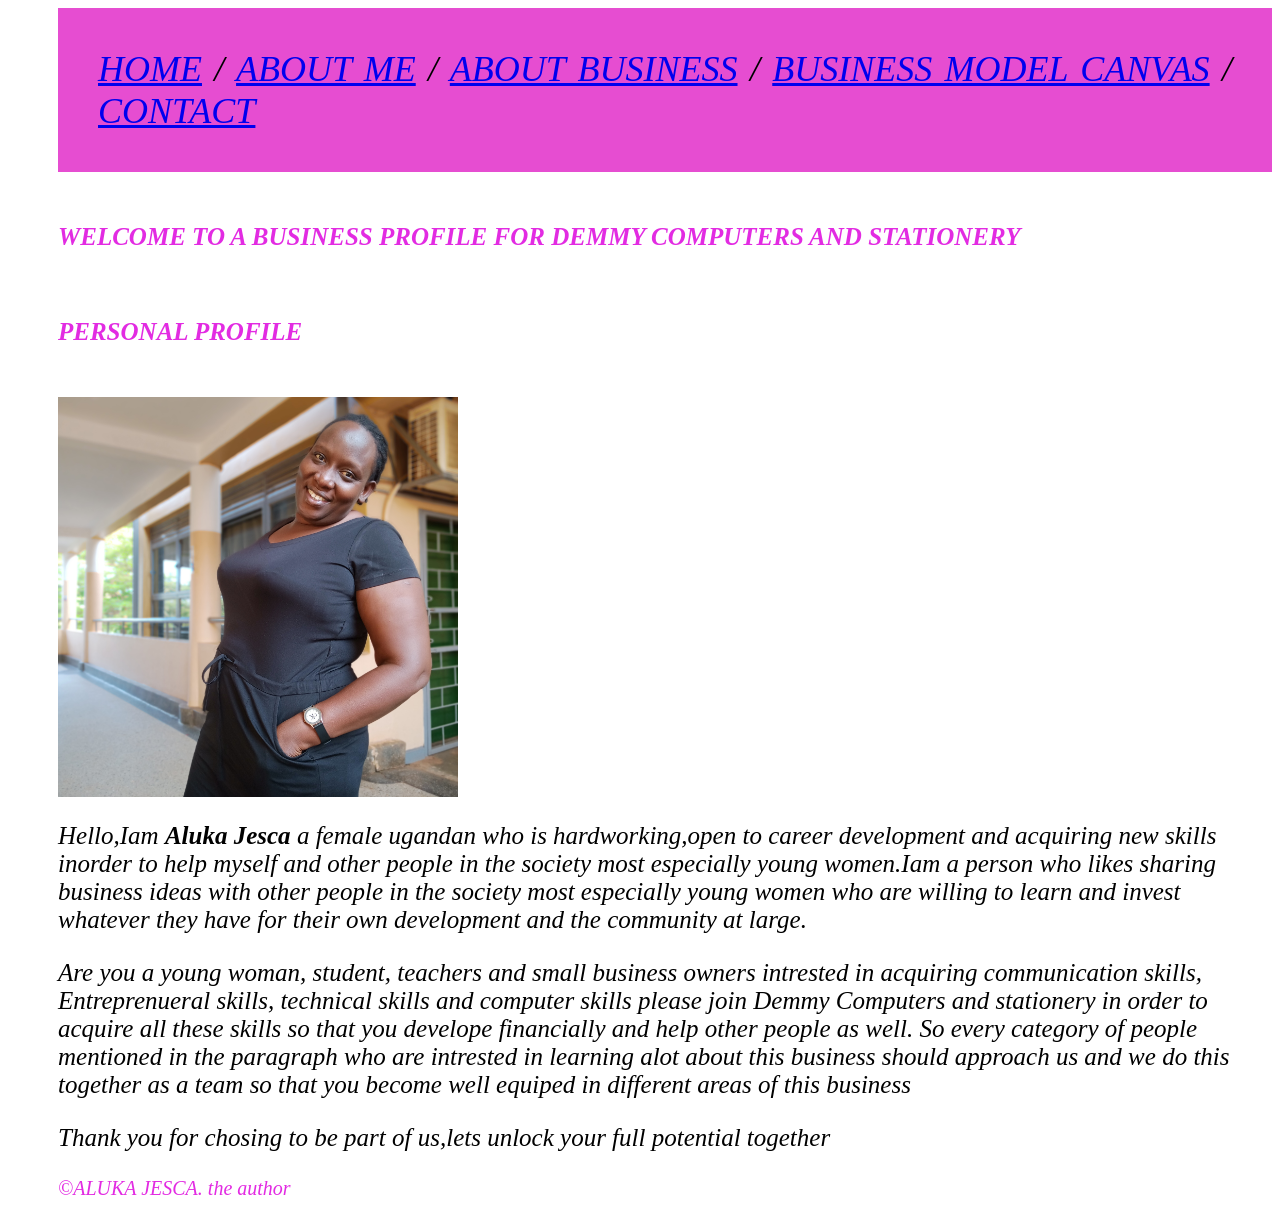
==== finalwork/index.html @ 20a68e36 "Add files via upload" ====
<!DOCTYPE <html>
<html>
    <head>
        <title>BUSINESS PROFILE</title>
        <link rel="stylesheet" href="style.css">
    </head>
    <body bgcolor="">
<nav>
        <a href="index.html">HOME</a> /
        <a href="about me.html">ABOUT ME</a> /
        <a href="about business">ABOUT BUSINESS</a> /
        <a href="business model canvas.html">BUSINESS MODEL CANVAS</a> /
        <a href="contact.html">CONTACT</a>
        </nav>
        <br>
        <h1><b>WELCOME TO A BUSINESS PROFILE FOR DEMMY COMPUTERS AND STATIONERY</b></h1>
        <br>
         <h1><b>PERSONAL PROFILE</b></h1>
         <br>
<img src="images/jessy.jpg" style="width: 400px;">
<br>

<P>Hello,Iam <b>Aluka Jesca</b> a female ugandan who is hardworking,open to career development and acquiring new skills inorder to help myself and  other people in the society most especially young women.Iam a person who likes sharing  business ideas with other people in the society most especially young women who are willing to learn and invest whatever they have for their own development and the community at large.</P>

<P>Are you a young woman, student, teachers and small business owners intrested in acquiring  communication skills, Entreprenueral skills, technical skills and computer skills please join Demmy Computers and stationery in order to acquire all these skills so that  you develope financially and help other people as well. So every category of people mentioned in the paragraph who are intrested in learning alot about this business should approach us and we do  this together as a team so that  you become well equiped in different areas of  this business </P>

<p>Thank you for chosing to be part of us,lets unlock your full potential together</p>

<footer>&COPY;ALUKA JESCA. the author</footer>
</body>
</html>
---- finalwork/style.css ----
body {
    font-size:30px ;
    
    padding-left: 50px;

}
nav{
    background-color: hsl(308, 75%, 60%);
    padding: 40px;
    font-family: 'Times New Roman', Times, serif;
    font-size: larger;
    font-style: italic;
    text-align: justify;
    text-decoration-color: rgb(139, 0, 76);
}


h1{
    color: rgb(226, 43, 226);
    font-size: 25px;
    font-style: italic;
    padding-right:20px;
    
    
}

p{
    font-size: 25px;
    font-style: italic;
    padding-right:20px;
    align-content:20px;
}

img{
    border-color: rgba(255, 0, 191, 0.705);
    border: radius 2%;;
    width: 400;
    padding-right:20px;
    gap: 30px;
    
    
}

li{
    
    font-size: 20px;

    font-style: initial;
    

}
  
table

    th{background-color: aliceblue;
       font-size: 20px;
       font-style: initial;
        
       
} 
    
    
    td{
        background-color: rgb(240, 244, 248);
        font-size: 20px;
        font-style: initial;
        
  }

form{

    font-size: 30px;
    font-style: oblique;
    padding:right 20px;
      

}

    
footer{
    color: rgb(226, 43, 226);
    font-style: italic;
    font-size: 20px;
    gap: 20px;
    
    

}
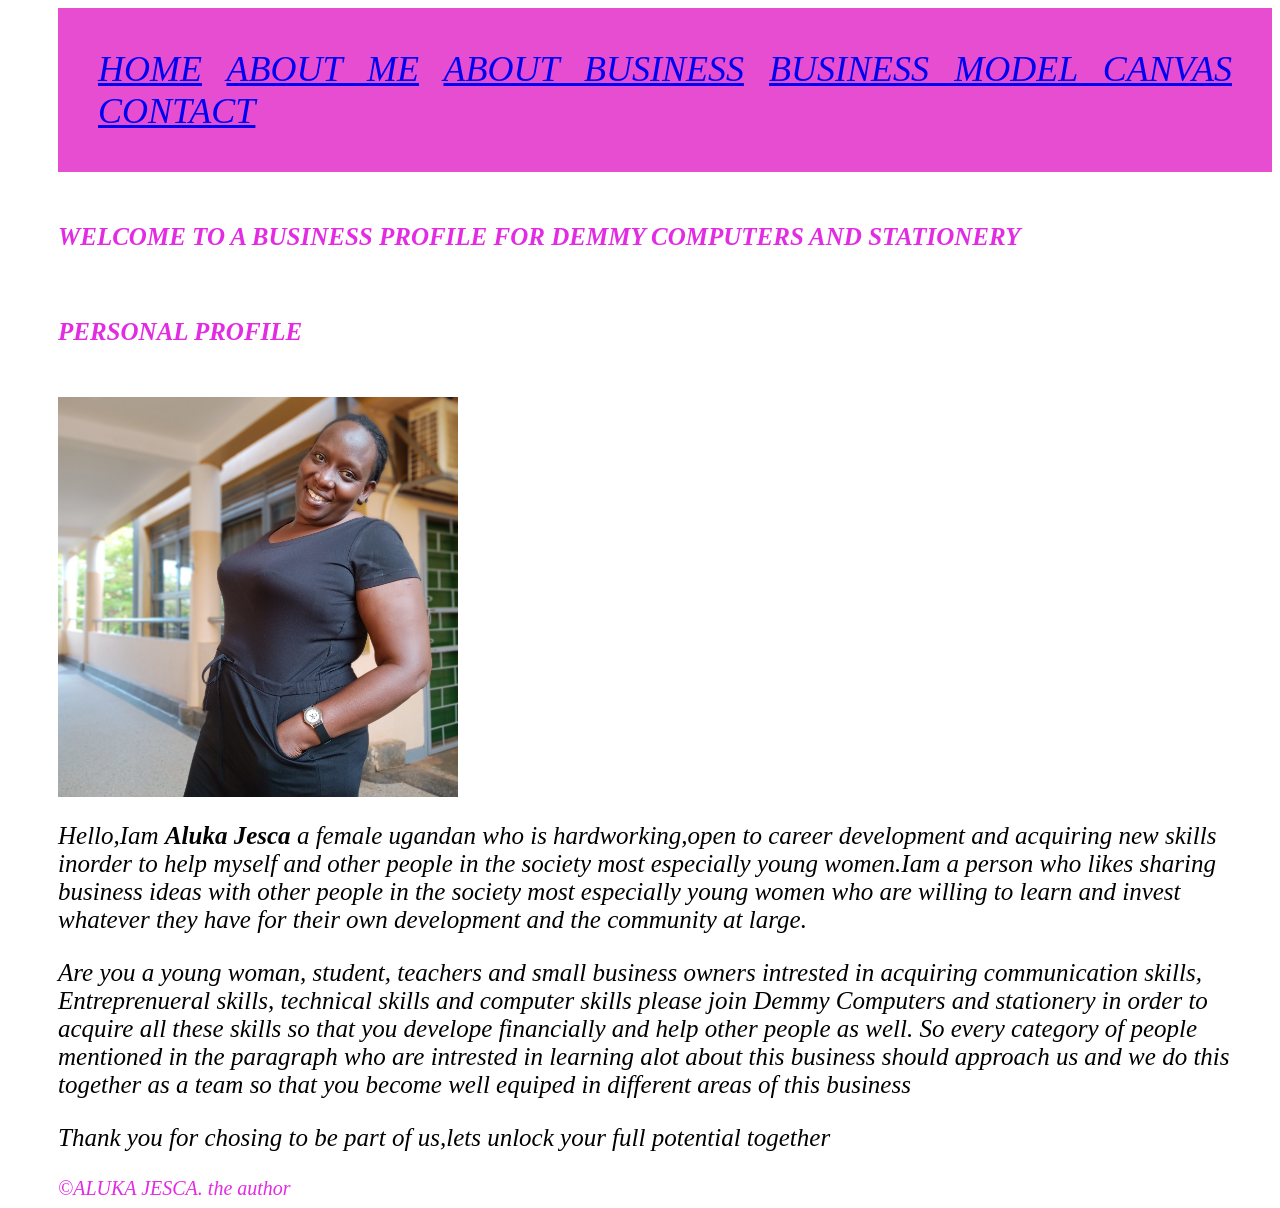
==== commit 714ff8ab: "Add files via upload" ====
--- a/finalwork/index.html
+++ b/finalwork/index.html
@@ -6,11 +6,13 @@
     </head>
     <body bgcolor="">
 <nav>
-        <a href="index.html">HOME</a> /
-        <a href="about me.html">ABOUT ME</a> /
-        <a href="about business">ABOUT BUSINESS</a> /
-        <a href="business model canvas.html">BUSINESS MODEL CANVAS</a> /
-        <a href="contact.html">CONTACT</a>
+
+    <a href="index.html">HOME</a> 
+    <a href="about me.html">ABOUT ME</a> 
+    <a href="about business.html">ABOUT BUSINESS</a> 
+    <a href="business model canvas.html">BUSINESS MODEL CANVAS</a> 
+    <a href="contact.html">CONTACT</a>
+        
         </nav>
         <br>
         <h1><b>WELCOME TO A BUSINESS PROFILE FOR DEMMY COMPUTERS AND STATIONERY</b></h1>
